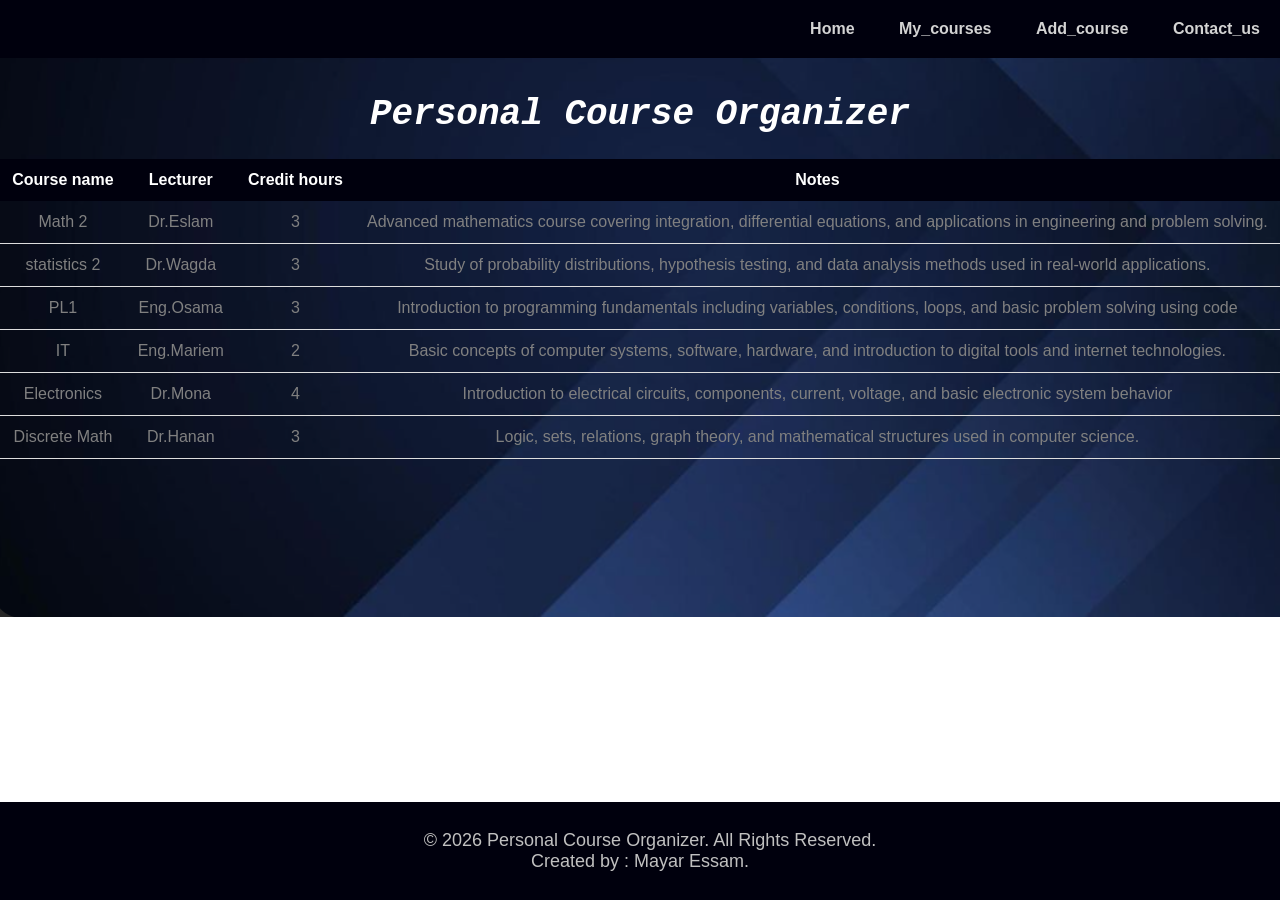
==== my_courses.html @ 9108c4b1 "Add files via upload mayar" ====
<!DOCTYPE html>
<html>
    <head>
        <title>course organizer.my_courses</title>
        <meta charset="UTF-8">
        <meta name="viewport" content="width=device-width, initial-scale=1.0">
        <link rel="stylesheet" href="mystyle.css">
    </head>
    <body>
        <header><h1><i>Personal Course Organizer</i></h1></header>
        <nav>
            <a href="index.html">Home</a>
            <a href="my_courses.html">My_courses</a>
            <a href="add_course.html">Add_course</a>
            <a href="contact_us.html">Contact_us</a>
        </nav>
        <main>
            <section>
                <table>
                    <tr>
                        <th>Course name</th>
                        <th>Lecturer</th>
                        <th>Credit hours</th>
                        <th>Notes</th>
                    </tr>
                    <tr>
                        <td>Math 2</td>
                        <td>Dr.Eslam</td>
                        <td>3</td>
                        <td>Advanced mathematics course covering integration, differential equations, and applications in engineering and problem solving.</td>
                    </tr>
                    <tr>
                        <td>statistics 2</td>
                        <td>Dr.Wagda</td>
                        <td>3</td>
                        <td>Study of probability distributions, hypothesis testing, and data analysis methods used in real-world applications.</td>
                    </tr>
                    <tr>
                        <td>PL1</td>
                        <td>Eng.Osama</td>
                        <td>3</td>
                        <td>Introduction to programming fundamentals including variables, conditions, loops, and basic problem solving using code</td>
                    </tr>
                    <tr>
                        <td>IT</td>
                        <td>Eng.Mariem</td>
                        <td>2</td>
                        <td>Basic concepts of computer systems, software, hardware, and introduction to digital tools and internet technologies.</td>
                    </tr>
                    <tr>
                        <td>Electronics</td>
                        <td>Dr.Mona</td>
                        <td>4</td>
                        <td>Introduction to electrical circuits, components, current, voltage, and basic electronic system behavior</td>
                    </tr>
                    <tr>
                        <td>Discrete Math</td>
                        <td>Dr.Hanan</td>
                        <td>3</td>
                        <td>Logic, sets, relations, graph theory, and mathematical structures used in computer science.</td>
                    </tr>
                </table>
            </section>
        </main>
          <footer>
            <P>© 2026 Personal Course Organizer. All Rights Reserved.<br>Created by : Mayar Essam.</p>
        </footer>
    </body>
---- mystyle.css ----
body{
     background-image: url("blue.png");
     background-size: cover;
     background-position:center ;
     background-repeat: no-repeat;
     margin: 0;
     padding-top: 70px;
     font-family:Arial ;
     color:gray;
}
header{
    font-size: large;
    text-align: center;
    font-family:'Courier New', Courier, monospace;
    color:white;
}
h3,h2{
    font-family:cursive;
    color:silver;
    padding: 5px;
}
p{
    text-indent: 20px;
    padding: 10px;
    font-size: large;
}
ul {
  padding-left: 20px;
}

ul li {
  margin: 8px 0;
}
a {
  text-decoration: none;
  color:lightslategray;
  font-weight: bold;
  padding: 5px;
}
nav {
  position: fixed;
  top: 0;
  width: 100%;
  text-align: right;
  background:rgb(0, 0, 13) ;
}

nav a {
  display: inline-block;
  margin: 10px;
  padding: 10px;
  color:lightgrey;
  text-decoration: none;
}

nav a:hover {
  color: gray;
}
footer {
  position: fixed;
  bottom: 0;
  text-align:center;
  width: 100%;
  font-size:xx-small;
  color:silver ;
  background:rgb(0, 0, 13);
  margin-top: 20px;
}
table{
  margin: auto;  
  border-collapse: collapse;
  font-family: Arial, sans-serif;
}

th {
  background-color:rgb(0, 0, 13);
  color: white;
  padding: 12px;
  text-align: center;
}

td {
  padding: 12px;
  text-align: center;
  border-bottom: 1px solid #ddd;
}

tr:hover {
  background-color:lightgrey;
}
form{
    padding: 50px;
    color:lightgray;
}
input[type=text],input[type=textarea] {
  background-color:gray;
  width: 100%;  
  padding: 10px; 
  margin: auto ;
  border: 1px solid;
  border-radius: 10px;
  color:rgb(0, 0, 18);
}
input[type=submit],input[type=reset] {
  background-color:rgb(37, 37, 77);
  color: white;
  padding: 14px;
  margin: 8px;
  border-radius: 4px;
}
input[type=submit]:hover,input[type=reset]:hover {
  background-color:rgb(1, 1, 8);
}
input::placeholder{
    color: lightgray;
}
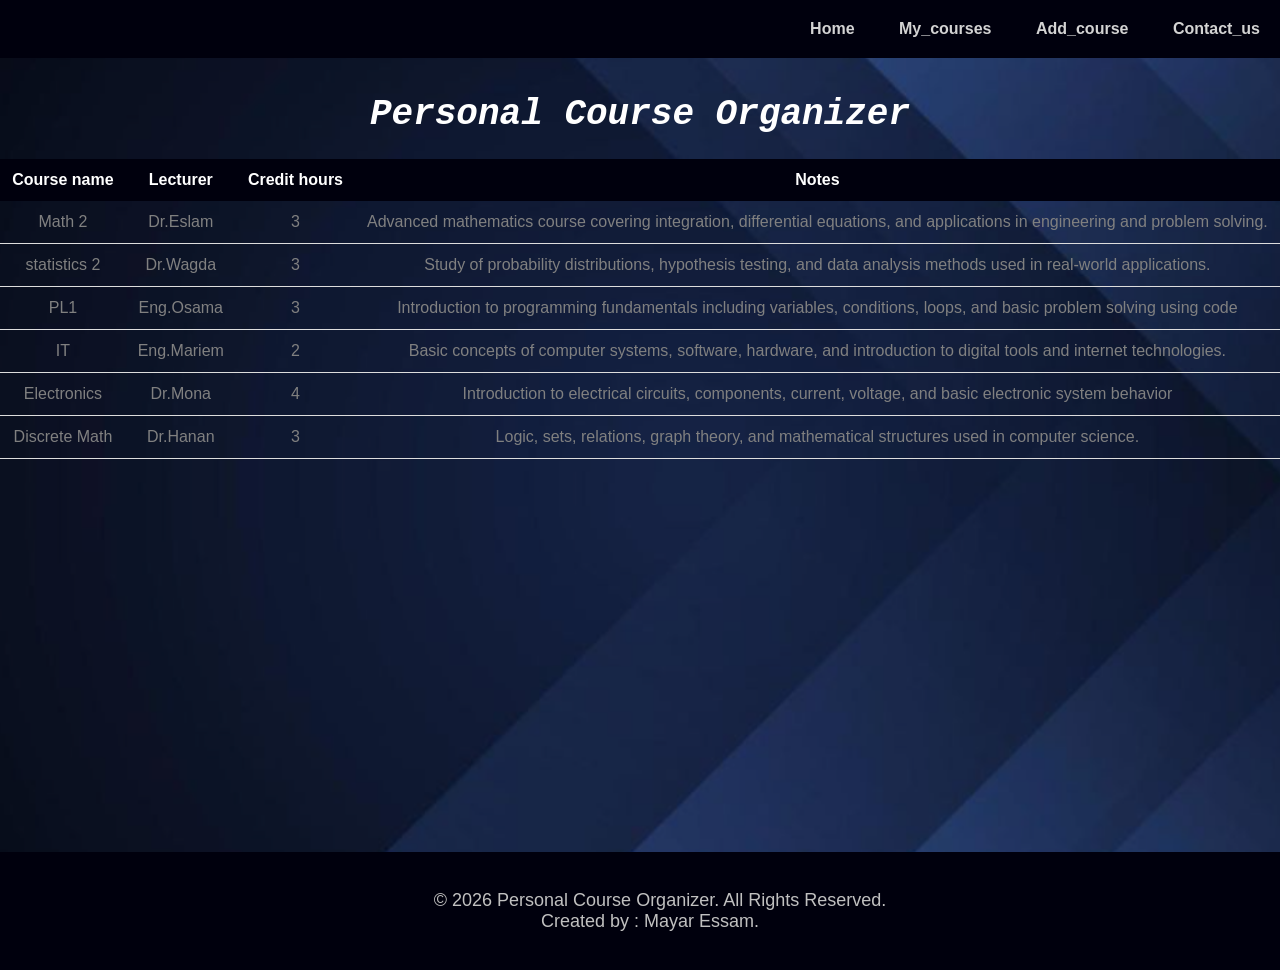
==== commit e996138e: "Update my_courses.html" ====
--- a/my_courses.html
+++ b/my_courses.html
@@ -16,6 +16,7 @@
         </nav>
         <main>
             <section>
+                <div class="table-container">
                 <table>
                     <tr>
                         <th>Course name</th>
@@ -60,9 +61,10 @@
                         <td>Logic, sets, relations, graph theory, and mathematical structures used in computer science.</td>
                     </tr>
                 </table>
+                </div>
             </section>
         </main>
           <footer>
             <P>© 2026 Personal Course Organizer. All Rights Reserved.<br>Created by : Mayar Essam.</p>
         </footer>
-    </body>+    </body>
--- a/mystyle.css
+++ b/mystyle.css
@@ -7,23 +7,33 @@
      padding-top: 70px;
      font-family:Arial ;
      color:gray;
+     min-height:100vh;
+     display:flex;
+     flex-direction:column;
 }
+main{
+     flex:1;
+}
+
 header{
     font-size: large;
     text-align: center;
     font-family:'Courier New', Courier, monospace;
     color:white;
 }
+
 h3,h2{
     font-family:cursive;
     color:silver;
     padding: 5px;
 }
+
 p{
     text-indent: 20px;
     padding: 10px;
     font-size: large;
 }
+
 ul {
   padding-left: 20px;
 }
@@ -31,18 +41,20 @@
 ul li {
   margin: 8px 0;
 }
+
 a {
   text-decoration: none;
   color:lightslategray;
   font-weight: bold;
   padding: 5px;
 }
+
 nav {
   position: fixed;
   top: 0;
   width: 100%;
   text-align: right;
-  background:rgb(0, 0, 13) ;
+  background:rgb(0, 0, 13);
 }
 
 nav a {
@@ -56,16 +68,16 @@
 nav a:hover {
   color: gray;
 }
+
 footer {
-  position: fixed;
-  bottom: 0;
   text-align:center;
   width: 100%;
   font-size:xx-small;
   color:silver ;
   background:rgb(0, 0, 13);
-  margin-top: 20px;
+  padding:10px;  
 }
+
 table{
   margin: auto;  
   border-collapse: collapse;
@@ -88,10 +100,12 @@
 tr:hover {
   background-color:lightgrey;
 }
+
 form{
     padding: 50px;
     color:lightgray;
 }
+
 input[type=text],input[type=textarea] {
   background-color:gray;
   width: 100%;  
@@ -101,6 +115,7 @@
   border-radius: 10px;
   color:rgb(0, 0, 18);
 }
+
 input[type=submit],input[type=reset] {
   background-color:rgb(37, 37, 77);
   color: white;
@@ -108,9 +123,52 @@
   margin: 8px;
   border-radius: 4px;
 }
+
 input[type=submit]:hover,input[type=reset]:hover {
   background-color:rgb(1, 1, 8);
 }
+
 input::placeholder{
     color: lightgray;
-}+}
+@media (max-width: 768px) {
+
+  nav {
+    text-align: center;
+  }
+
+  nav a {
+    margin: 5px;
+    padding: 6px;
+    font-size: 13px;
+  }
+
+  header h1 {
+    font-size: 18px;
+  }
+
+  p {
+    font-size: 14px;
+  }
+
+  table {
+    width: 100%;
+    overflow-x: auto;
+  }
+
+  th, td {
+    font-size: 11px;
+    padding: 6px;
+    white-space: nowrap;
+  }
+
+  form {
+    padding: 15px;
+  }
+
+  input[type=text], input[type=textarea] {
+    width: 100%;
+    box-sizing: border-box;
+  }
+
+}
